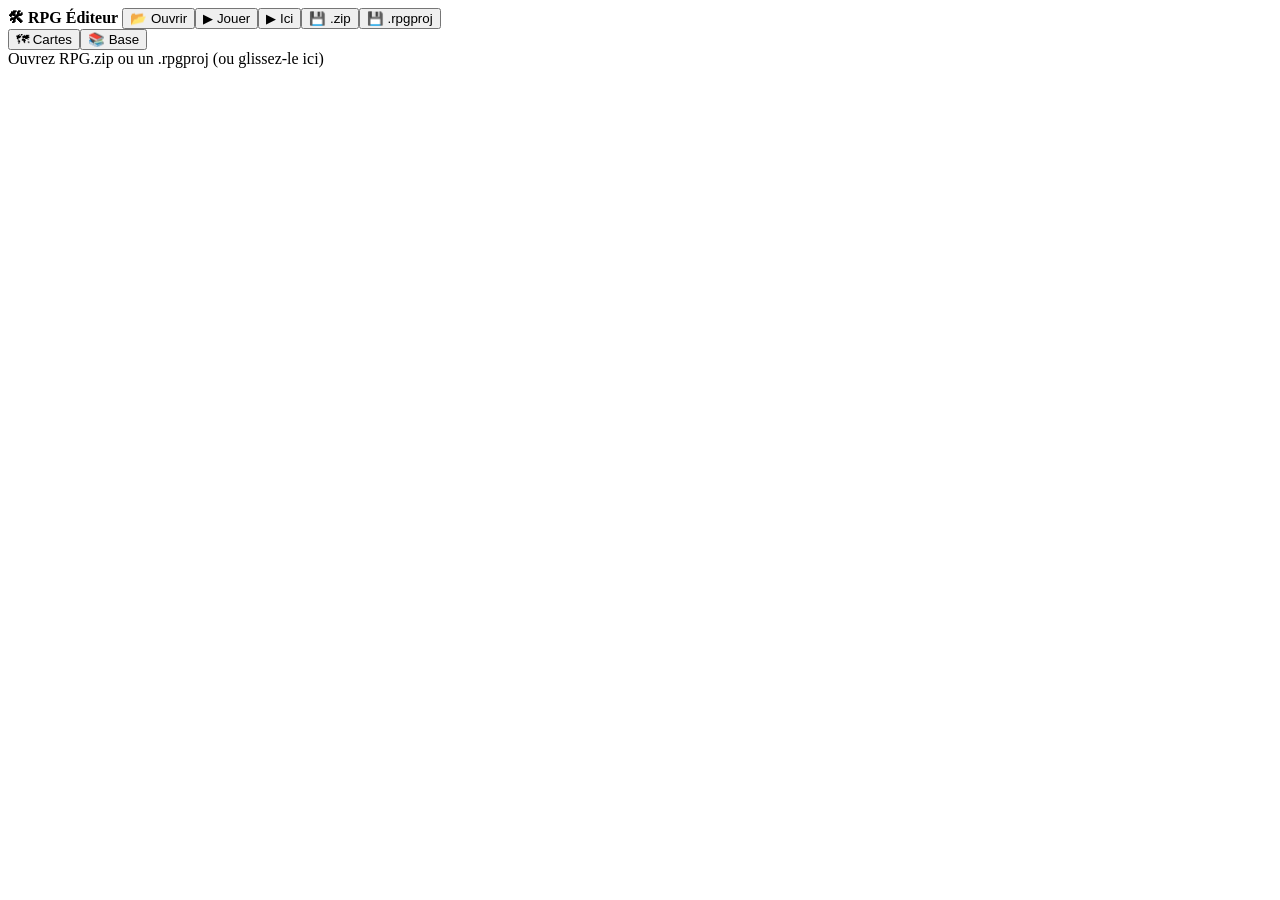
==== index.html @ 53fc642f "Add files via upload" ====
<!DOCTYPE html>
<html lang="fr"><head><meta charset="utf-8">
<meta name="viewport" content="width=device-width,initial-scale=1,viewport-fit=cover">
<title>RPG Éditeur</title><link rel="stylesheet" href="css/editor.css"></head>
<body>
<header id="top"><b>🛠 RPG Éditeur</b>
<button id="imp">📂 Ouvrir</button><button id="play1" class="on">▶ Jouer</button><button id="play2">▶ Ici</button><button id="expz">💾 .zip</button><button id="expp">💾 .rpgproj</button>
<nav><button data-t="maps" class="on">🗺 Cartes</button><button data-t="db">📚 Base</button></nav><span id="st">Ouvrez RPG.zip ou un .rpgproj (ou glissez-le ici)</span></header>
<main id="maps"><aside id="side"><div id="list"></div><div id="props"></div><div id="pal"></div></aside>
<section id="view"><div id="bar"></div><div id="scroll"><canvas id="cv" class="nopan"></canvas></div></section></main>
<main id="db" hidden><aside><select id="dbf"></select><div class="row" id="dbb"></div><div id="dbl"></div></aside>
<section><div id="dbt" class="form"></div></section></main>
<dialog id="dlg"></dialog><dialog id="play"></dialog><input type="file" id="file" accept=".zip,.rpgproj" hidden>
<script src="js/zip.js"></script><script src="js/project.js"></script><script src="js/maps.js"></script>
<script src="js/form.js"></script><script src="js/events.js"></script><script src="js/data.js"></script><script src="js/play.js"></script><script src="js/app.js"></script>
</body></html>
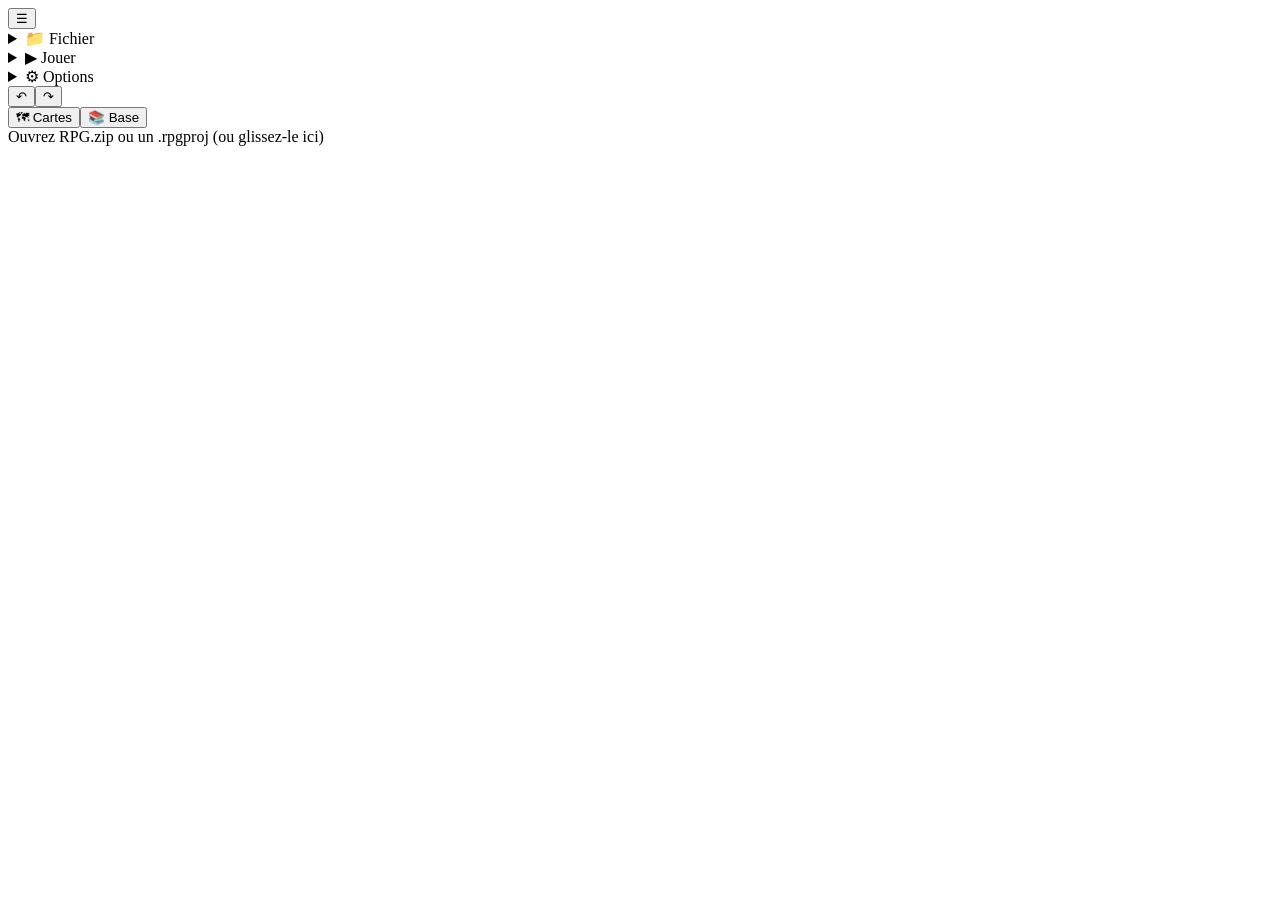
==== commit 6b7eb106: "Add files via upload" ====
--- a/index.html
+++ b/index.html
@@ -3,14 +3,17 @@
 <meta name="viewport" content="width=device-width,initial-scale=1,viewport-fit=cover">
 <title>RPG Éditeur</title><link rel="stylesheet" href="css/editor.css"></head>
 <body>
-<header id="top"><b>🛠 RPG Éditeur</b>
-<button id="imp">📂 Ouvrir</button><button id="play1" class="on">▶ Jouer</button><button id="play2">▶ Ici</button><button id="expz">💾 .zip</button><button id="expp">💾 .rpgproj</button>
-<nav><button data-t="maps" class="on">🗺 Cartes</button><button data-t="db">📚 Base</button></nav><span id="st">Ouvrez RPG.zip ou un .rpgproj (ou glissez-le ici)</span></header>
+<header id="top"><button id="tgl" title="Afficher / masquer le panneau (cartes, propriétés, palette)">☰</button>
+<details class="mn"><summary>📁<span class="lbl"> Fichier</span></summary><div class="dd"><button id="opd">📁 Ouvrir un dossier</button><button id="imp">📂 Ouvrir un fichier</button><button id="sav" class="on">💾 Enregistrer</button><button id="exp">⬇ Exporter…</button></div></details>
+<details class="mn"><summary>▶<span class="lbl"> Jouer</span></summary><div class="dd"><button id="play1" class="on">▶ Jouer (nouvel onglet)</button><button id="play2">▶ Ici</button></div></details>
+<details class="mn"><summary>⚙<span class="lbl"> Options</span></summary><div class="dd"><button id="rob" title="Verrouiller / déverrouiller la modification des CARTES (la base de données reste toujours modifiable)">🔒 Cartes : lecture seule</button><button id="auto" title="Écrit automatiquement dans le dossier ouvert toutes les 30 s (sans dossier : brouillon du navigateur)">💾 Enregistrement auto : non</button><button id="rst" title="Réaffiche le panneau et recentre l'interface">🧭 Réinitialiser l'affichage</button></div></details>
+<button id="un" title="Annuler">↶</button><button id="rd" title="Rétablir">↷</button><button id="ext" style="display:none">📤</button><button id="expz" style="display:none">💾 .zip</button><button id="expp" style="display:none">💾 .rpgproj</button>
+<nav><button data-t="maps" class="on">🗺<span class="lbl"> Cartes</span></button><button data-t="db">📚<span class="lbl"> Base</span></button></nav><span id="st">Ouvrez RPG.zip ou un .rpgproj (ou glissez-le ici)</span></header>
 <main id="maps"><aside id="side"><div id="list"></div><div id="props"></div><div id="pal"></div></aside>
 <section id="view"><div id="bar"></div><div id="scroll"><canvas id="cv" class="nopan"></canvas></div></section></main>
 <main id="db" hidden><aside><select id="dbf"></select><div class="row" id="dbb"></div><div id="dbl"></div></aside>
 <section><div id="dbt" class="form"></div></section></main>
 <dialog id="dlg"></dialog><dialog id="play"></dialog><input type="file" id="file" accept=".zip,.rpgproj" hidden>
-<script src="js/zip.js"></script><script src="js/project.js"></script><script src="js/maps.js"></script>
+<script src="js/zip.js"></script><script src="js/project.js"></script><script src="js/notify.js"></script><script src="js/folder.js"></script><script src="js/maps.js"></script><script src="js/tiles.js"></script>
 <script src="js/form.js"></script><script src="js/events.js"></script><script src="js/data.js"></script><script src="js/play.js"></script><script src="js/app.js"></script>
 </body></html>
